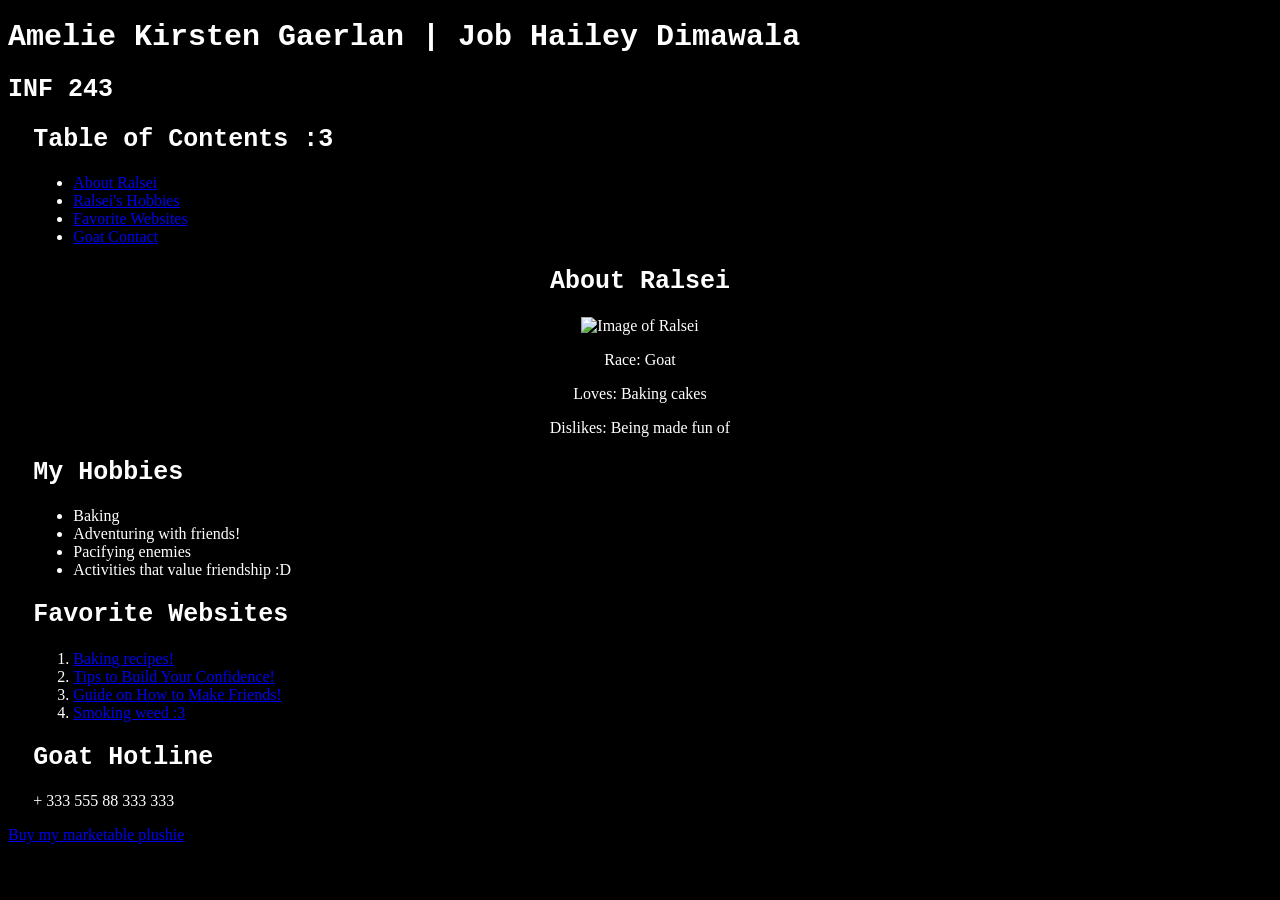
==== index.html @ bf44f36d "Add files via upload" ====
<!DOCTYPE html>
<html>
<head>
    <title>My Personal Website</title>
    <style>
        body{
            background-color: black;
            color: white;
            font-family: Cambria, Cochin, Georgia, Times, 'Times New Roman', serif;
            font-size: 15x;
        }

        h1 {
            font-weight: bold;
            font-family: 'Courier New', Courier, monospace;
            font-size: 30px;
        }

        h2 {
            font-weight: bold;
            font-family: 'Courier New', Courier, monospace;
            font-size: 25px;
        }

        nav, #hobbies, #websites, #contact {
            margin-left: 2%;
        }

        #about {
            text-align: center;
        }
    </style>
</head>
<body>

<header>
    <h1>Amelie Kirsten Gaerlan | Job Hailey Dimawala</h1>
    <h2>INF 243</h2>
</header>

<nav>
    <h2>Table of Contents :3</h2>
    <ul>
        <li><a href="#about">About Ralsei</a></li>
        <li><a href="#hobbies">Ralsei's Hobbies</a></li>
        <li><a href="#websites">Favorite Websites</a></li>
        <li><a href="#contact">Goat Contact</a></li>
    </ul>
</nav>

<section id="about">
    <h2>About Ralsei</h2>
    <img src="please-dont-turn-him-into-a-marketable-plushie.png" alt="Image of Ralsei" width="300">
    <p>Race: Goat</p>
    <p>Loves: Baking cakes</p>
    <p>Dislikes: Being made fun of</p>
</section>

<section id="hobbies">
    <h2>My Hobbies</h2>
    <ul>
        <li>Baking</li>
        <li>Adventuring with friends!</li>
        <li>Pacifying enemies</li>
        <li>Activities that value friendship :D</li>
    </ul>
</section>

<section id="websites">
    <h2>Favorite Websites</h2>
    <ol>
        <li><a href="https://sallysbakingaddiction.com/" target="_blank">Baking recipes!</a></li>
        <li><a href="https://www.psychologytoday.com/us/blog/being-your-best-self/202409/15-ways-to-build-your-confidence?msockid=0be4fdd61584671138dcebb014196648" target="_blank">Tips to Build Your Confidence!</a></li>
        <li><a href="https://www.wikihow.com/Make-Friends" target="_blank">Guide on How to Make Friends!</a></li>
        <li><a href="https://www.reddit.com/r/ralsei_blunt_memes/" target="_blank">Smoking weed :3</a></li>
    </ol>
</section>

<section id="contact">
    <h2>Goat Hotline</h2>
    <p>+ 333 555 88 333 333</p>
</section>

<footer>
    <a href="https://www.fangamer.com/collections/deltarune/products/deltarune-ch2-ralsei-plush" target="_blank">Buy my marketable plushie</a>
</footer>

</body>
</html>
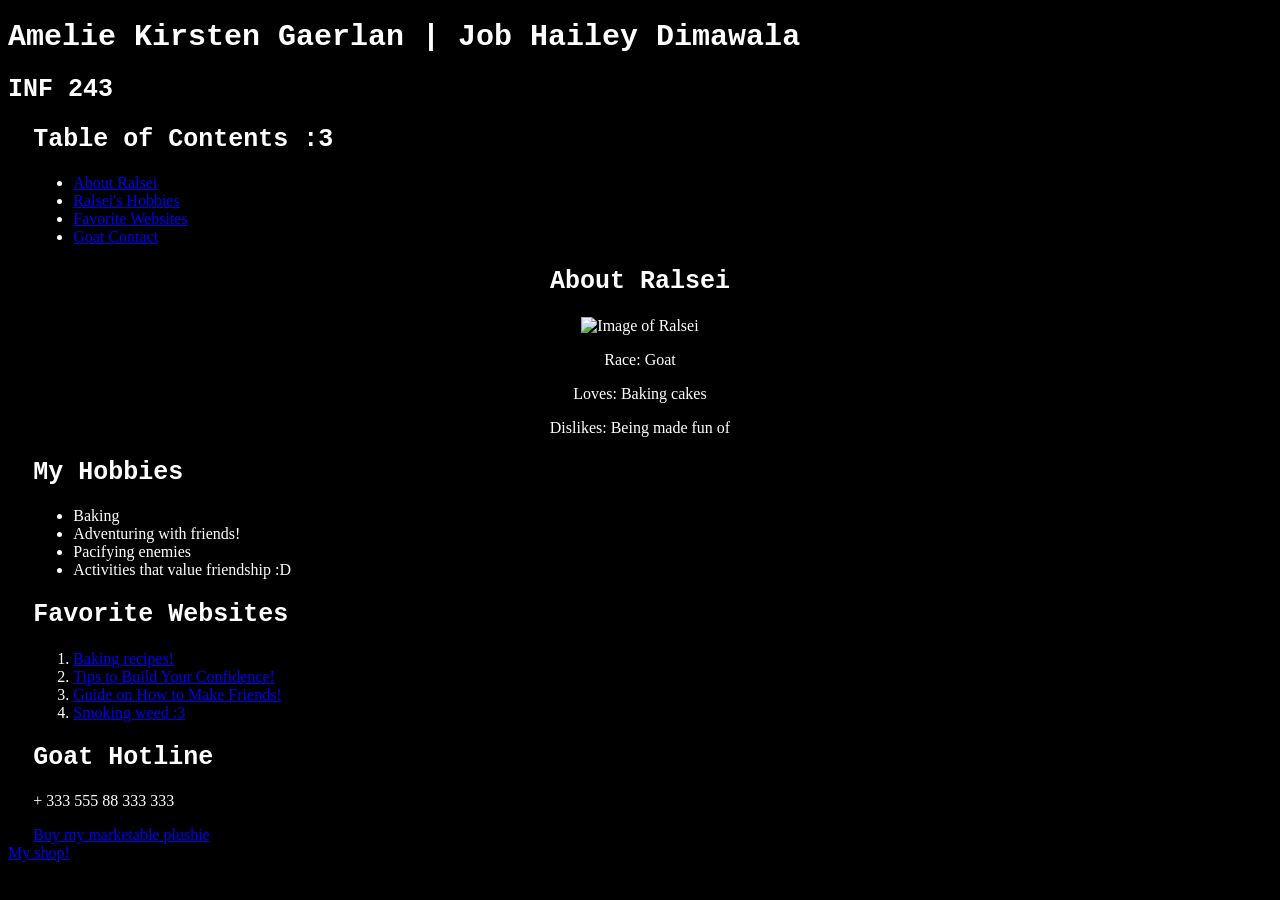
==== commit 3fd8b3f4: "Add files via upload" ====
--- a/index.html
+++ b/index.html
@@ -2,34 +2,7 @@
 <html>
 <head>
     <title>My Personal Website</title>
-    <style>
-        body{
-            background-color: black;
-            color: white;
-            font-family: Cambria, Cochin, Georgia, Times, 'Times New Roman', serif;
-            font-size: 15x;
-        }
-
-        h1 {
-            font-weight: bold;
-            font-family: 'Courier New', Courier, monospace;
-            font-size: 30px;
-        }
-
-        h2 {
-            font-weight: bold;
-            font-family: 'Courier New', Courier, monospace;
-            font-size: 25px;
-        }
-
-        nav, #hobbies, #websites, #contact {
-            margin-left: 2%;
-        }
-
-        #about {
-            text-align: center;
-        }
-    </style>
+    <link rel="stylesheet" href="ralseistyle.css">
 </head>
 <body>
 
@@ -79,10 +52,11 @@
 <section id="contact">
     <h2>Goat Hotline</h2>
     <p>+ 333 555 88 333 333</p>
+    <a href="https://www.fangamer.com/collections/deltarune/products/deltarune-ch2-ralsei-plush" target="_blank">Buy my marketable plushie</a>
 </section>
 
 <footer>
-    <a href="https://www.fangamer.com/collections/deltarune/products/deltarune-ch2-ralsei-plush" target="_blank">Buy my marketable plushie</a>
+    <a href="bakeshop.html">My shop!</a>
 </footer>
 
 </body>
--- a/ralseistyle.css
+++ b/ralseistyle.css
@@ -0,0 +1,29 @@
+body {
+    background-color: black;
+    color: white;
+    font-family: Cambria, Cochin, Georgia, Times, 'Times New Roman', serif;
+    font-size: 15x;
+}
+
+h1 {
+    font-weight: bold;
+    font-family: 'Courier New', Courier, monospace;
+    font-size: 30px;
+}
+
+h2 {
+    font-weight: bold;
+    font-family: 'Courier New', Courier, monospace;
+    font-size: 25px;
+}
+
+nav,
+#hobbies,
+#websites,
+#contact {
+    margin-left: 2%;
+}
+
+#about {
+    text-align: center;
+}
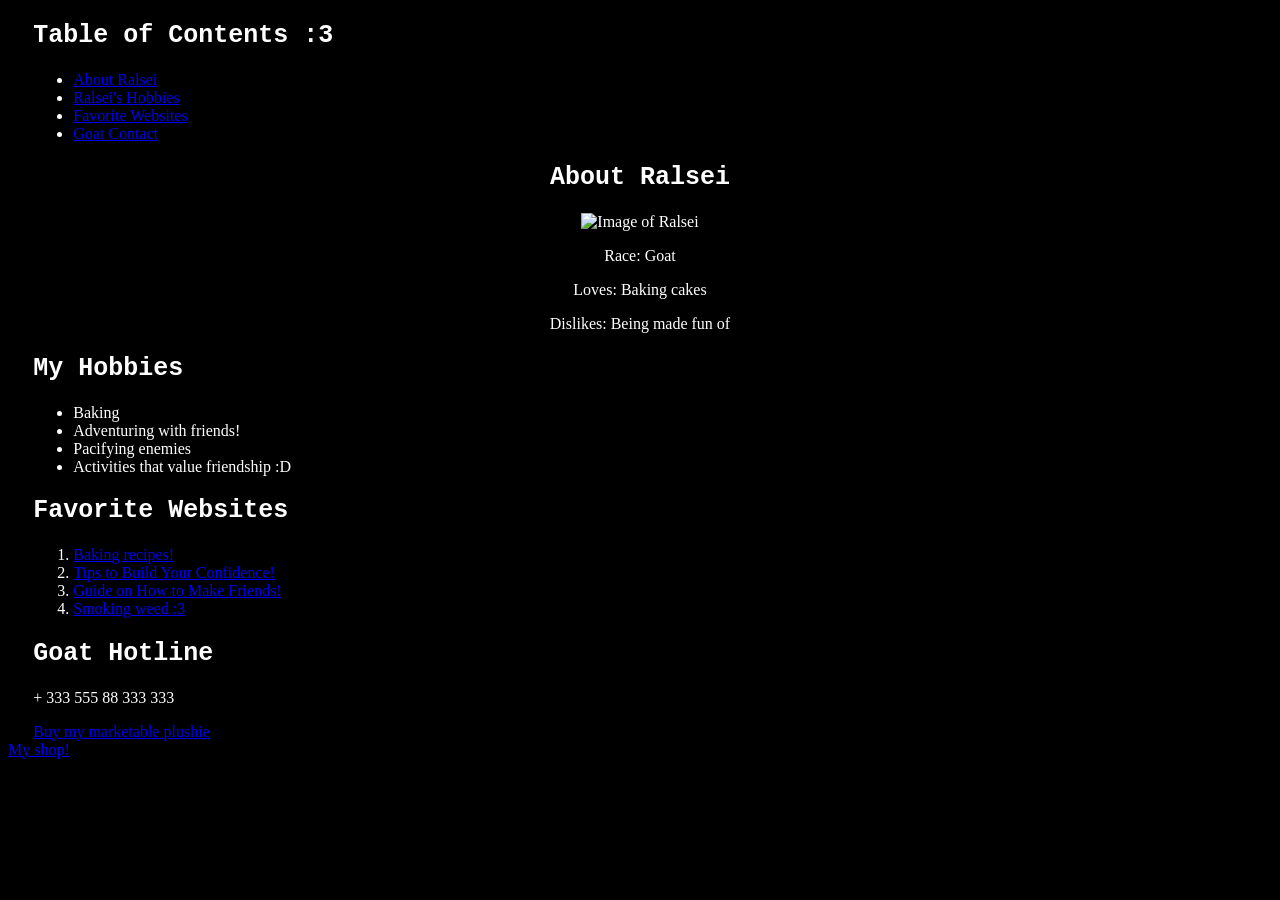
==== commit 0f5a418b: "Updated index.html" ====
--- a/index.html
+++ b/index.html
@@ -5,13 +5,8 @@
     <link rel="stylesheet" href="ralseistyle.css">
 </head>
 <body>
-
-<header>
-    <h1>Amelie Kirsten Gaerlan | Job Hailey Dimawala</h1>
-    <h2>INF 243</h2>
-</header>
-
-<nav>
+<div class="sidenav">
+  <nav>
     <h2>Table of Contents :3</h2>
     <ul>
         <li><a href="#about">About Ralsei</a></li>
@@ -20,8 +15,10 @@
         <li><a href="#contact">Goat Contact</a></li>
     </ul>
 </nav>
+</div>
 
-<section id="about">
+<div class="content">
+  <section id="about">
     <h2>About Ralsei</h2>
     <img src="please-dont-turn-him-into-a-marketable-plushie.png" alt="Image of Ralsei" width="300">
     <p>Race: Goat</p>
@@ -58,6 +55,7 @@
 <footer>
     <a href="bakeshop.html">My shop!</a>
 </footer>
+</div>
 
 </body>
-</html>+</html>
